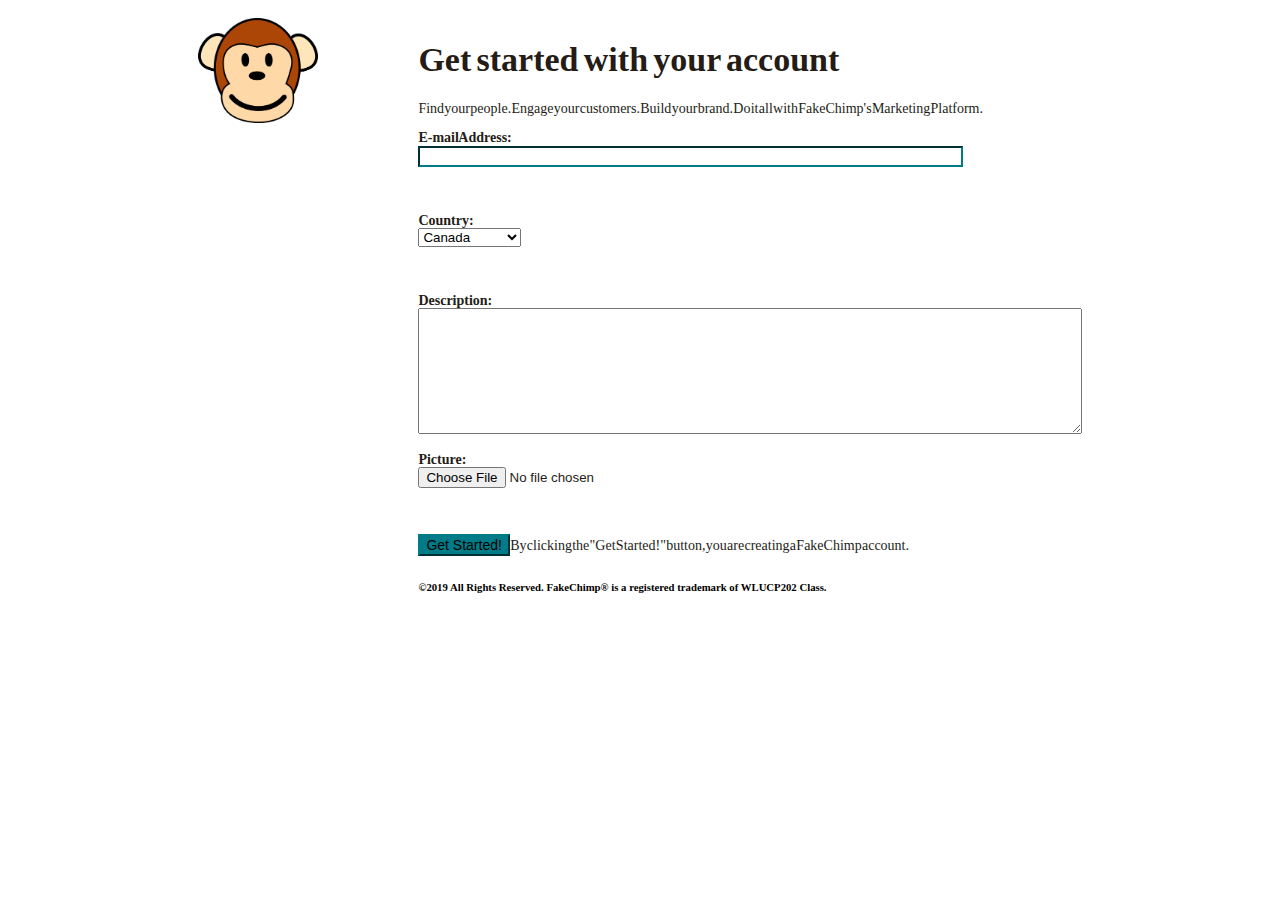
==== q3/www/index.html @ a370026c "q3" ====
<!DOCTYPE html>
<html lang="en" dir="ltr">

<head>
  <meta charset="utf-8">
  <title>FakeChimp Log Test</title>
  <link rel="stylesheet" href="css/style.css">
  <link rel="alternate stylesheet" type="text/css" href="css/narrow.css" title="narrow">
  <link rel="stylesheet" href="https://stackpath.bootstrapcdn.com/font-awesome/4.7.0/css/font-awesome.min.css">
    <link rel="stylesheet" href="https://stackpath.bootstrapcdn.com/bootstrap/4.2.1/css/bootstrap.min.css" integrity="sha384-GJzZqFGwb1QTTN6wy59ffF1BuGJpLSa9DkKMp0DgiMDm4iYMj70gZWKYbI706tWS" crossorigin="anonymous">
  <script>
  function validateEmail() {
    var email = document.getElementById("email").value;

    var re = /^(([^<>()\[\]\\.,;:\s@"]+(\.[^<>()\[\]\\.,;:\s@"]+)*)|(".+"))@((\[[0-9]{1,3}\.[0-9]{1,3}\.[0-9]{1,3}\.[0-9]{1,3}\])|(([a-zA-Z\-0-9]+\.)+[a-zA-Z]{2,}))$/;

    var test = re.test(String(email).toLowerCase());

    if (!test) {
      alert('Invalid email.')

      document.getElementById("email").focus();

      return false;
    }

    return true;
    }


  function validateCountry() {
    var country = document.getElementById("country").value;

    if (country == '') {
      alert("Empty country.");

      document.getElementById("country").focus();

      return false;
    }

    }

    return true;
    }

  function validateImage() {
    var avatarImage = document.getElementById("avatarImage").value;

    if (avatarImage == '') {
      alert("Empty file.");

      document.getElementById("avatarImage").focus();

      return false;
    }

    }

    return true;
    }

    function validateDescription() {
    var description = document.getElementById("description").value;

    if (description == '') {
      alert("Empty description.");

      document.getElementById("country").focus();
      return false;
    }

    return true;
    }

    function validateForm() {

    if (!validateCountry()) {
      return false;
    }

    if (!validateEmail()) {
      return false;
    }


    if (!validateDescription()) {
      return false;
    }

    return true;
    }

  </script>
  <title>FakeChimp's Registration Form</title>
  </head>

  <body>
  <script>
    function myFunction() {
      var x = document.getElementById("Password");
      if (x.type == "password") {
        x.type = "text";
      } else {
        x.type = "password";
      }
    }
  </script>
  <div class="content">
    <div class="left">
      <img style="width:120px;" src="img/logo-color.png">
    </div>
    <div class="right">
      <h1 >Get started with your account</h1>
      <p>Find your people. Engage your customers. Build your brand. Do it all with FakeChimp's Marketing Platform.</p>
      <form name="RegForm" action="http://cp202-server.appspot.com/register_with_image" onsubmit="return validateForm()" method="post" enctype = "multipart/form-data">
        <b>
        <input type="hidden" name="student_id" id="student_id" value="1111">
        <p>E-mail Address:<br> <input type="text" size=65 name="email">  </p><br>
        <p>Country:<br>
        <select>
          <option value="country">Canada</option>
          <option value="country">United States</option>
        </select> </p><br>
        <p>Description: <br> <textarea name="description" id="description" rows="8" cols="80"></textarea> <br>
        <p>Picture:  <br> <input type="file" size=65 id="avatarImage" name="avatarImage" accept=" image/jpeg, image/png"> </p><br></b>
        <p><input type="submit" class="submit" value="Get Started!"  name="Submit"> By clicking the "Get Started!" button, you are creating a FakeChimp account.</p>
        <h6>©2019 All Rights Reserved. FakeChimp® is a registered trademark of WLUCP202 Class.</h6>
      </form>
    </div>
  </div>
</body>

</html>
---- q3/www/css/style.css ----
p {
  font-family: Proza Libre;
  font-size: 14px;
  word-spacing: -0.2rem;
  line-height: 1.1;
  color: #241c15;
}
h1 {
   font-family: Merriweather;
  font-size: 34px;
  word-spacing: -0.2rem;
  line-height: 1.1;
  color: #241c15;
}
input{
    border-color: #007c89;
}
input[type = submit]{
  background-color: #007c89;
  font-size: 14px

}

}
a {
  float: right;
}
div.content{
  margin: auto;
  max-width: 70%;
  padding: 10px;
}
div.left{
  float: left;
  max-height: auto;
}
div.right{
  float: right;

}
img{
  width: 120px;
}
---- q3/www/css/narrow.css ----
p {
  font-family: Proza Libre;
  font-size: 14px;
  word-spacing: -0.2rem;
  line-height: 1.1;
  color: #241c15;
}
h1 {
   font-family: Merriweather;
  font-size: 34px;
  word-spacing: -0.2rem;
  line-height: 1.1;
  color: #241c15;
}
input[type = submit] :enabled {
  background-color: #007c89;
  font-size: 14px

}
input[type = submit] :disabled{
  background-color: white;
  border-color: (36,28,21,0.5);
  color: (36,28,21,0.5);

}
a {
  float: right;
}
input[type = text]{
  border-color: #007c89;

}
input[type = password]{
  border-color: #007c89;

}
div.content{
  margin: auto;
  max-width: 100%;
}
div.left{
  max-width: 20%;
  max-height: auto;
}
div.right{

}
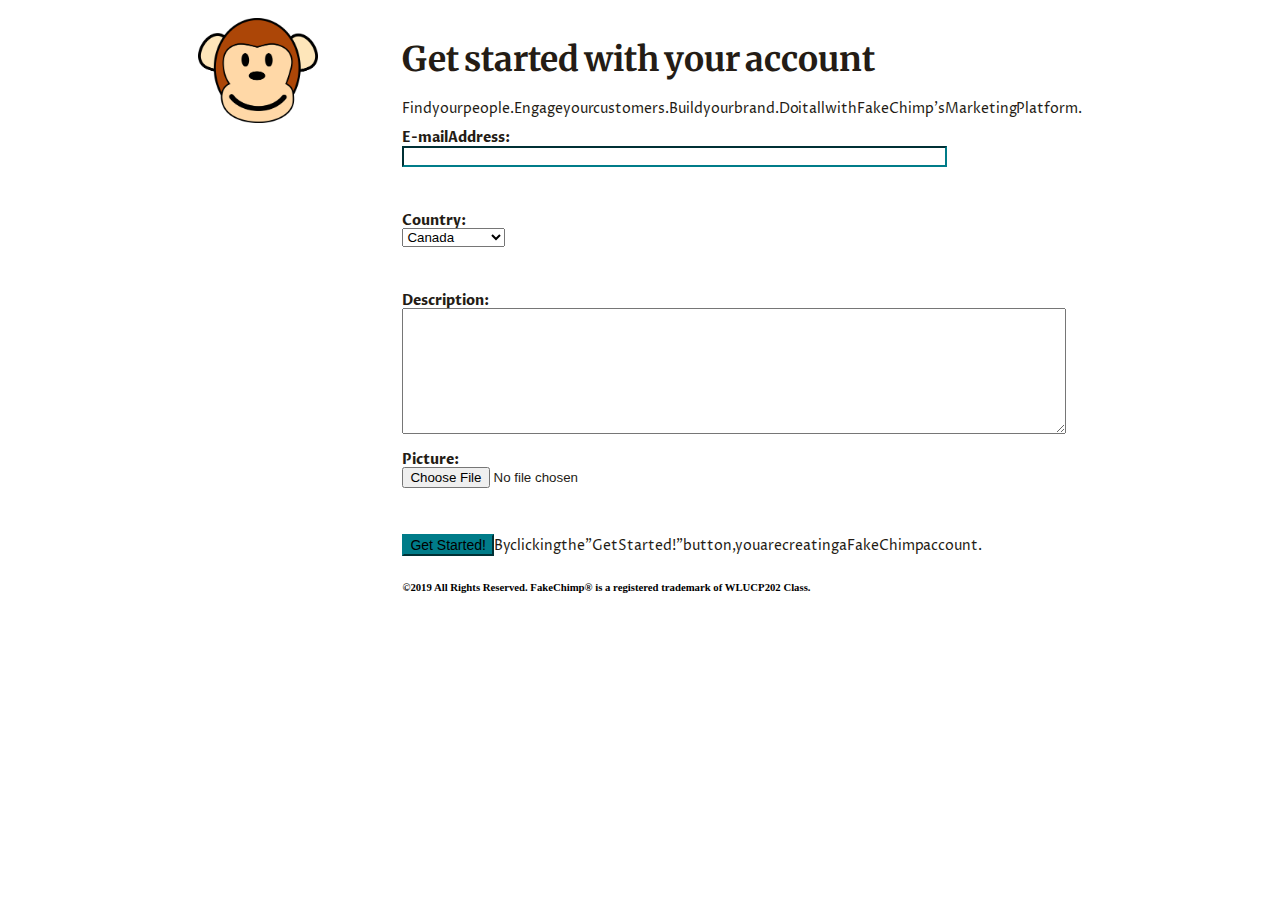
==== commit 8e7e0043: "q4" ====
--- a/q3/www/index.html
+++ b/q3/www/index.html
@@ -4,8 +4,9 @@
 <head>
   <meta charset="utf-8">
   <title>FakeChimp Log Test</title>
+  <meta name="viewport" content="width=device-width, initial-scale=1">
+
   <link rel="stylesheet" href="css/style.css">
-  <link rel="alternate stylesheet" type="text/css" href="css/narrow.css" title="narrow">
   <link rel="stylesheet" href="https://stackpath.bootstrapcdn.com/font-awesome/4.7.0/css/font-awesome.min.css">
     <link rel="stylesheet" href="https://stackpath.bootstrapcdn.com/bootstrap/4.2.1/css/bootstrap.min.css" integrity="sha384-GJzZqFGwb1QTTN6wy59ffF1BuGJpLSa9DkKMp0DgiMDm4iYMj70gZWKYbI706tWS" crossorigin="anonymous">
   <script>
@@ -37,8 +38,6 @@
       document.getElementById("country").focus();
 
       return false;
-    }
-
     }
 
     return true;
--- a/q3/www/css/style.css
+++ b/q3/www/css/style.css
@@ -1,3 +1,5 @@
+@import url(http://fonts.googleapis.com/css?family=Merriweather);
+@import url(http://fonts.googleapis.com/css?family=Proza+Libre);
 p {
   font-family: Proza Libre;
   font-size: 14px;
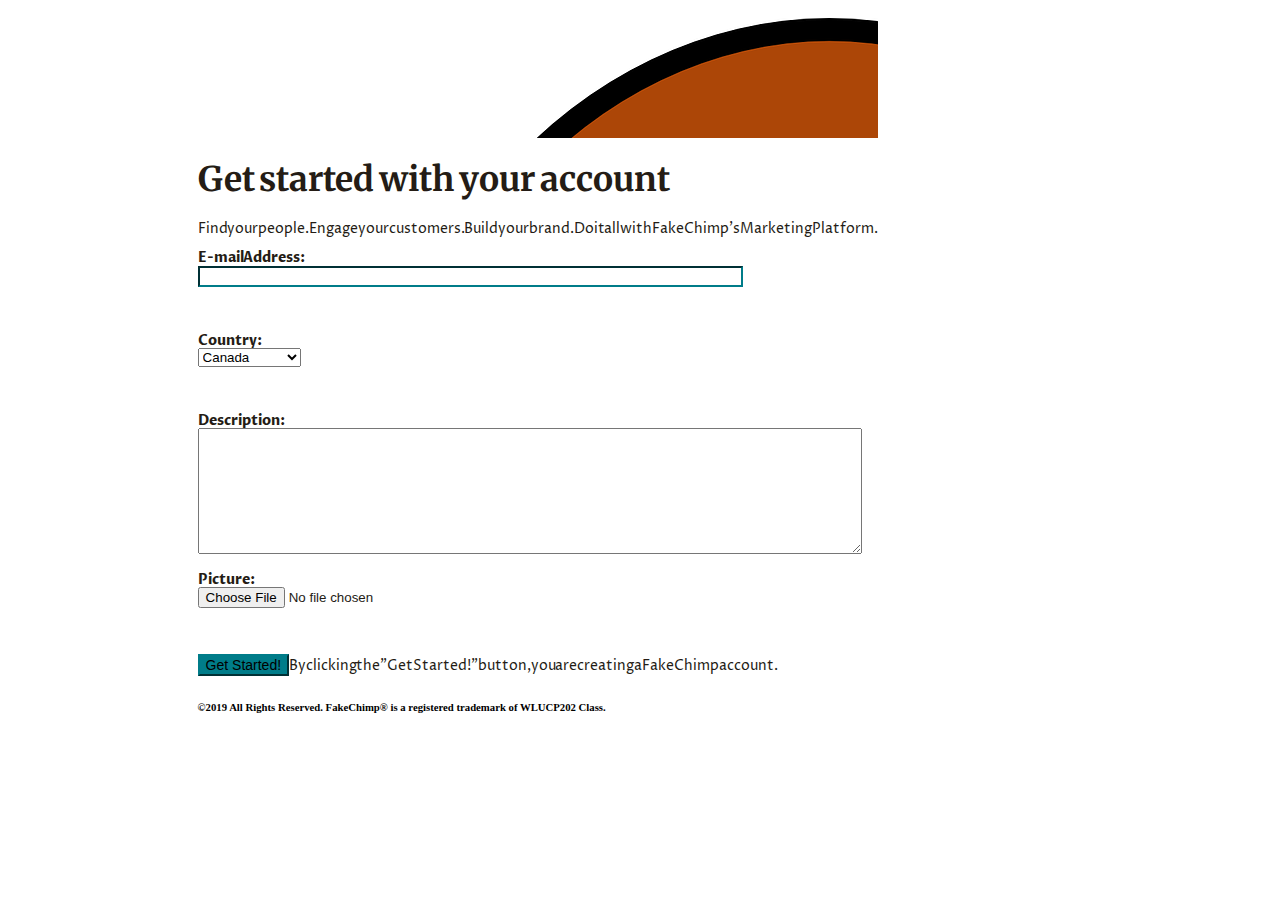
==== commit 5f6acbc3: "added responsive img support" ====
--- a/q3/www/index.html
+++ b/q3/www/index.html
@@ -95,19 +95,9 @@
   </head>
 
   <body>
-  <script>
-    function myFunction() {
-      var x = document.getElementById("Password");
-      if (x.type == "password") {
-        x.type = "text";
-      } else {
-        x.type = "password";
-      }
-    }
-  </script>
   <div class="content">
     <div class="left">
-      <img style="width:120px;" src="img/logo-color.png">
+      <div id="main-img" />
     </div>
     <div class="right">
       <h1 >Get started with your account</h1>
@@ -115,11 +105,11 @@
       <form name="RegForm" action="http://cp202-server.appspot.com/register_with_image" onsubmit="return validateForm()" method="post" enctype = "multipart/form-data">
         <b>
         <input type="hidden" name="student_id" id="student_id" value="1111">
-        <p>E-mail Address:<br> <input type="text" size=65 name="email">  </p><br>
+        <p>E-mail Address:<br> <input type="text" id="email" size=65 name="email">  </p><br>
         <p>Country:<br>
-        <select>
-          <option value="country">Canada</option>
-          <option value="country">United States</option>
+        <select id="country">
+          <option value="Canada">Canada</option>
+          <option value="United States">United States</option>
         </select> </p><br>
         <p>Description: <br> <textarea name="description" id="description" rows="8" cols="80"></textarea> <br>
         <p>Picture:  <br> <input type="file" size=65 id="avatarImage" name="avatarImage" accept=" image/jpeg, image/png"> </p><br></b>
--- a/q3/www/css/style.css
+++ b/q3/www/css/style.css
@@ -40,6 +40,20 @@
   float: right;
 
 }
-img{
-  width: 120px;
+#main-img {
+  
+  height: 120px;
+  width:100%
+} 
+
+@media screen and (max-width: 780px) {   
+    #main-img{
+    	background-image: url(../img/logo-black-white.png);
+    } 
 }
+
+@media screen and (min-width: 780px) {      
+    #main-img{      
+    	background-image: url(../img/logo-color.png);
+    } 
+} 
